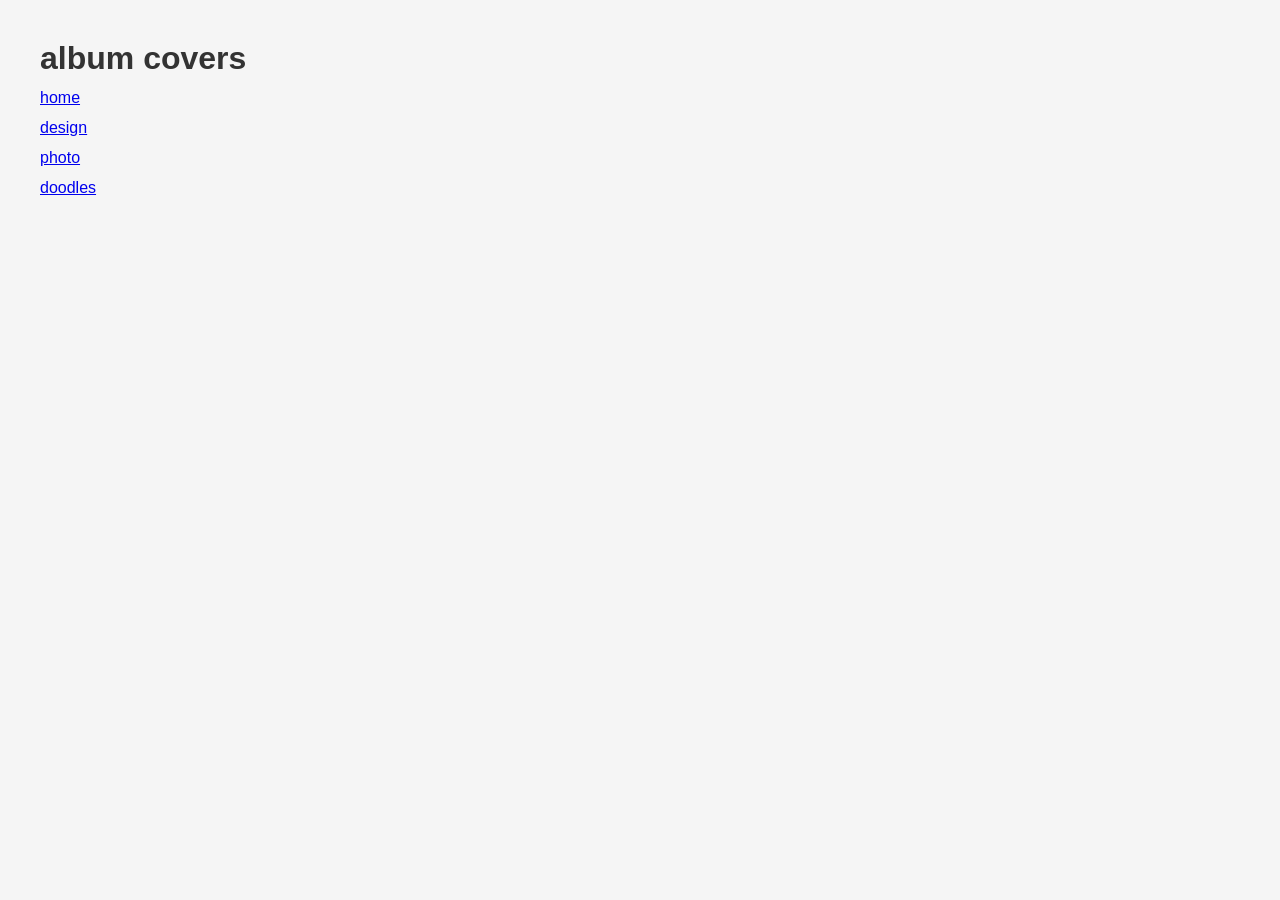
==== albums.html @ f87f7e2a "Rename albums to albums.html" ====
<!DOCTYPE html>
<html>
<head>
    <link rel="stylesheet" href="style.css">
</head>

<body>
<header>
    <h1>album covers</h1>
</header>




<a href="index.html"> home</a> 
    <a href="design.html"> design </a> 
    <a href="photography.html"> photo </a> 
    <a href="drawings.html"> doodles </a>
    
</body>
</html>
---- style.css ----
* {
  box-sizing: border-box;
  margin: 0;
  padding: 0;
}

body {
  min-height: 100vh;
  display: flex;
  flex-direction: column;
  background: #f5f5f5;
  font-family: Myfont-Regular;
  color: #333;
}

.bottom-link {
  margin-top: auto;
  text-align: center;
  padding: 20px;
}


.moodboard {
  column-count: 3;
  column-gap: 12px;
  padding: 20px;
}

.moodboard img {
  width: 100%;
  margin-bottom: 12px;
  border-radius: 12px;
  display: block;
  break-inside: avoid;
}


.grid {
  display: grid;
    grid-template-columns: repeat(3, 1fr); /* 3 columns */
    gap: 20px;
    max-width: 1000px;
    margin: auto;
}
.grid img {
    width: 250px;
    height: 250px;
    object-fit: contain;
}
.folder {
    display: flex;
    justify-content: center;
    align-items: center;
    background: #f5f5f5;
    border-radius: 15px;
    padding: 20px;
    transition: transform 0.3s ease;
}

.folder:hover {
    transform: scale(1.05);
}

.folder img {
    width: 100%;
    height: 200px;
    object-fit: contain;
}
.item {
  text-align: center;
  cursor: pointer;
  width: 120px;
}

.icon {
  width: 100px;
  height: auto;
  transition: transform 0.25s ease;
  will-change: transform;
}

.item:hover .icon {
  transform: scale(1.05);
}

.item p {
  margin-top: 10px;
  font-size: 16px;
  color: #9DC183;
  letter-spacing: 0.3px;
}


@keyframes folderOpen {
  0% { transform: scale(1) translateY(0); opacity: 1; }
  50% { transform: scale(1.15) translateY(-10px); }
  100% { transform: scale(0.9) translateY(-20px); opacity: 0; }
}

.item.opening {
  animation: folderOpen 0.4s ease-in-out forwards;
  pointer-events: none;
}


.flipbook {
  width: 700px;
  height: 500px;
  margin: 50px auto;
  transform: translateZ(0);
}

.flipbook > div {
  width: 700px;
  height: 500px;
  position: relative;
  overflow: hidden;
  background: white;
  backface-visibility: hidden;
  transform: translateZ(0);
}

.flipbook > div::after {
  content: "";
  position: absolute;
  inset: 0;
  background: white;
  z-index: -1;
}

.flipbook img {
  width: 100%;
  height: 100%;
  object-fit: cover;
  display: block;
}

.flipbook .page {
  background: white;
}


.hard {
  background: #AFE1AF;
  display: flex;
  flex-direction: column;
  justify-content: center;
  align-items: center;
  font-size: 28px;
  font-weight: bold;
  color: #222;
  text-align: center;
}

.hard small {
  font-size: 14px;
  margin-top: 10px;
  font-weight: normal;
  opacity: 0.8;
}


@media (max-width: 1000px) {
  .flipbook {
    width: 90vw;
    height: 60vh;
  }

  .flipbook > div {
    width: 90vw;
    height: 60vh;
  }
}

@media (max-width: 900px) {
  .moodboard {
    column-count: 2;
  }

  .grid {
    gap: 30px;
    padding: 40px 20px;
  }
}

@media (max-width: 600px) {
  .moodboard {
    column-count: 1;
  }

  .grid {
    gap: 20px;
    padding: 20px;
  }

  .item {
    width: 80px;
  }

  .icon {
    width: 60px;
  }
}
@font-face {
  font-family: 'CeciliaMadeIt';
  src: url('Cecilia-Regular.woff') format('woff');
}

body {
  font-family: sans-serif;
  padding: 40px;
  background: #f5f5f5;
}

.font-card {
  background: white;
  padding: 24px;
  margin-bottom: 24px;
  border-radius: 12px;
}

.celia-preview {
  font-family: 'CeciliaMadeIt';
  font-size: 32px;
}
@font-face {
  font-family: 'Cecilia';
  src: url('./Cecilia-Regular.woff') format('woff');
  font-display: swap;
}

@font-face {
  font-family: 'ThaiByCelia';
  src: url('./Thaibycelia-Regular.woff') format('woff');
  font-display: swap;
}

@font-face {
  font-family: 'Wavey';
  src: url('./Waveyyy-Regular.woff') format('woff');
  font-display: swap;
}



a {
  display: inline-block;
  margin-top: 12px;
}
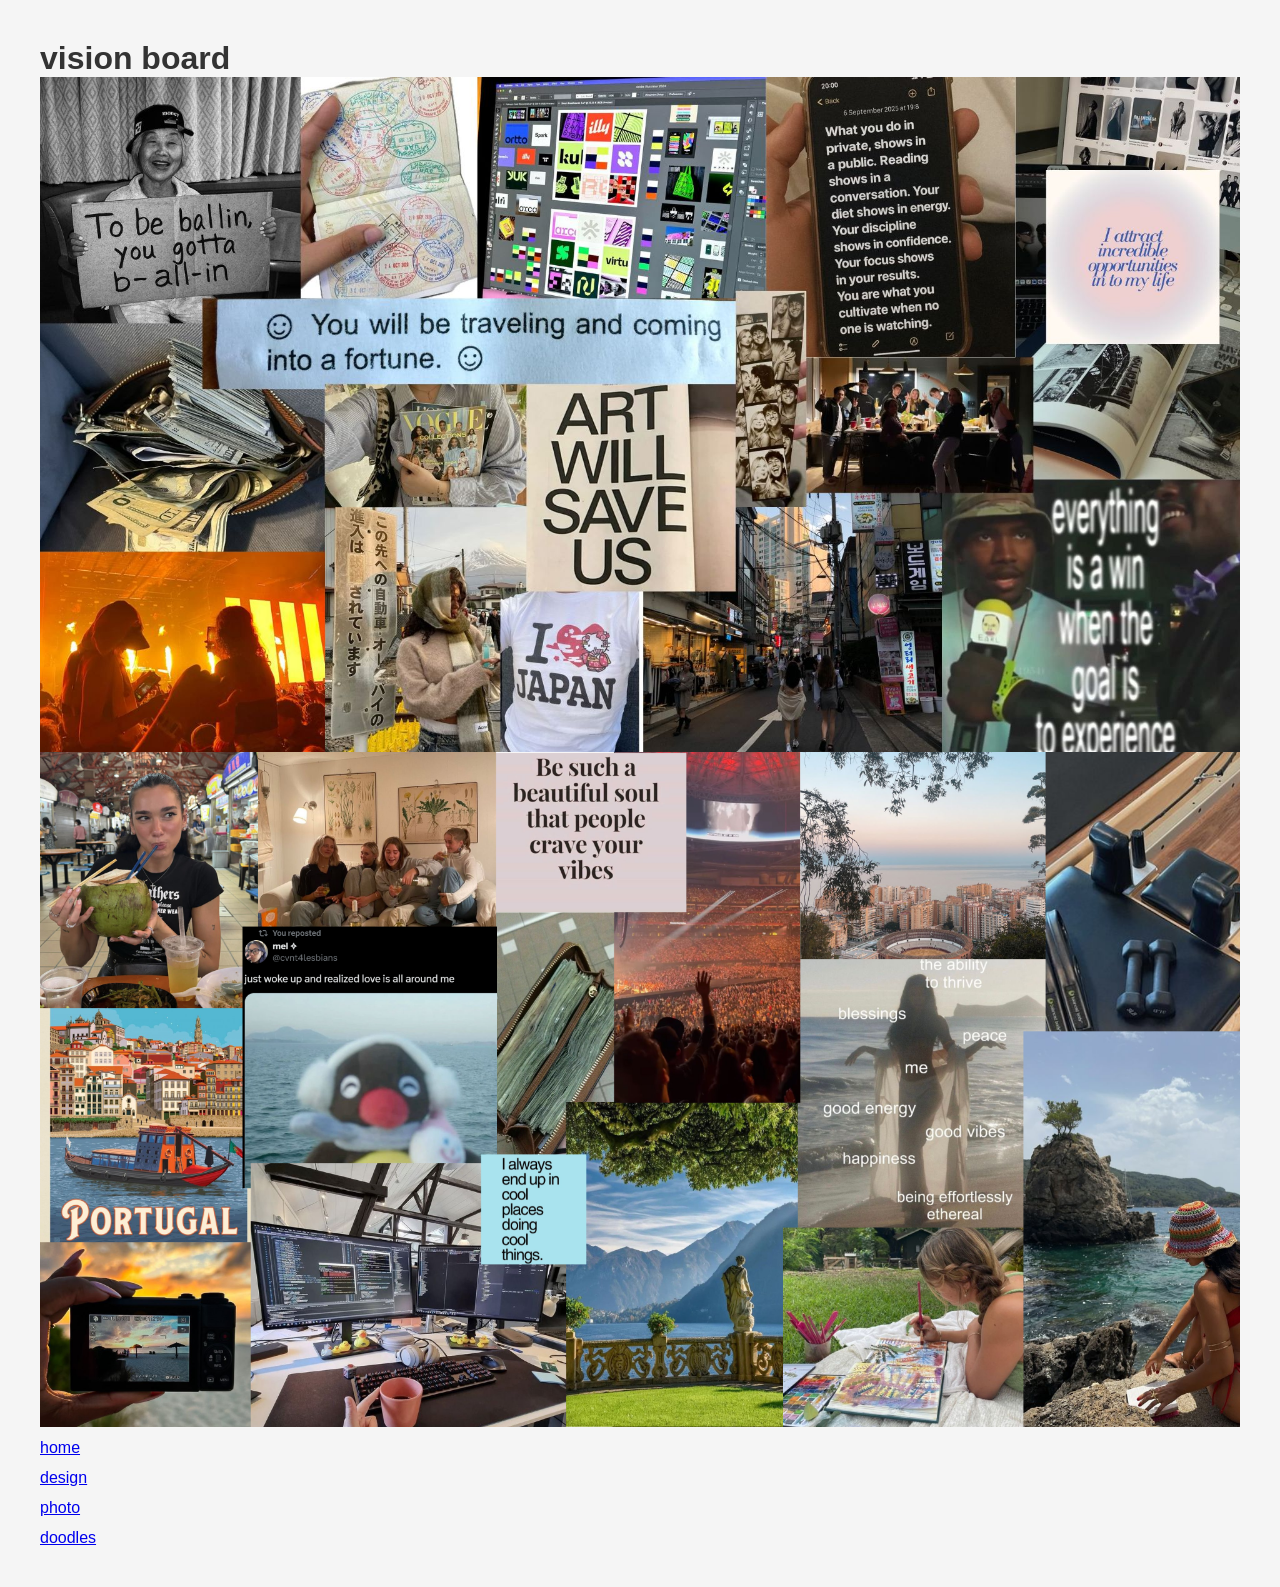
==== commit 9826de8f: "Update header and add images to albums.html Changed header title and added images to the body." ====
--- a/albums.html
+++ b/albums.html
@@ -6,10 +6,11 @@
 
 <body>
 <header>
-    <h1>album covers</h1>
+    <h1>vision board</h1>
 </header>
 
-
+<img src ="images/ดีไซน์ที่ยังไม่ได้ตั้งชื่อ.jpg">
+<img src="images/Green Aesthetic Vision Board Spring Photo Collage Desktop Wallpaper.png">
 
 
 <a href="index.html"> home</a> 
